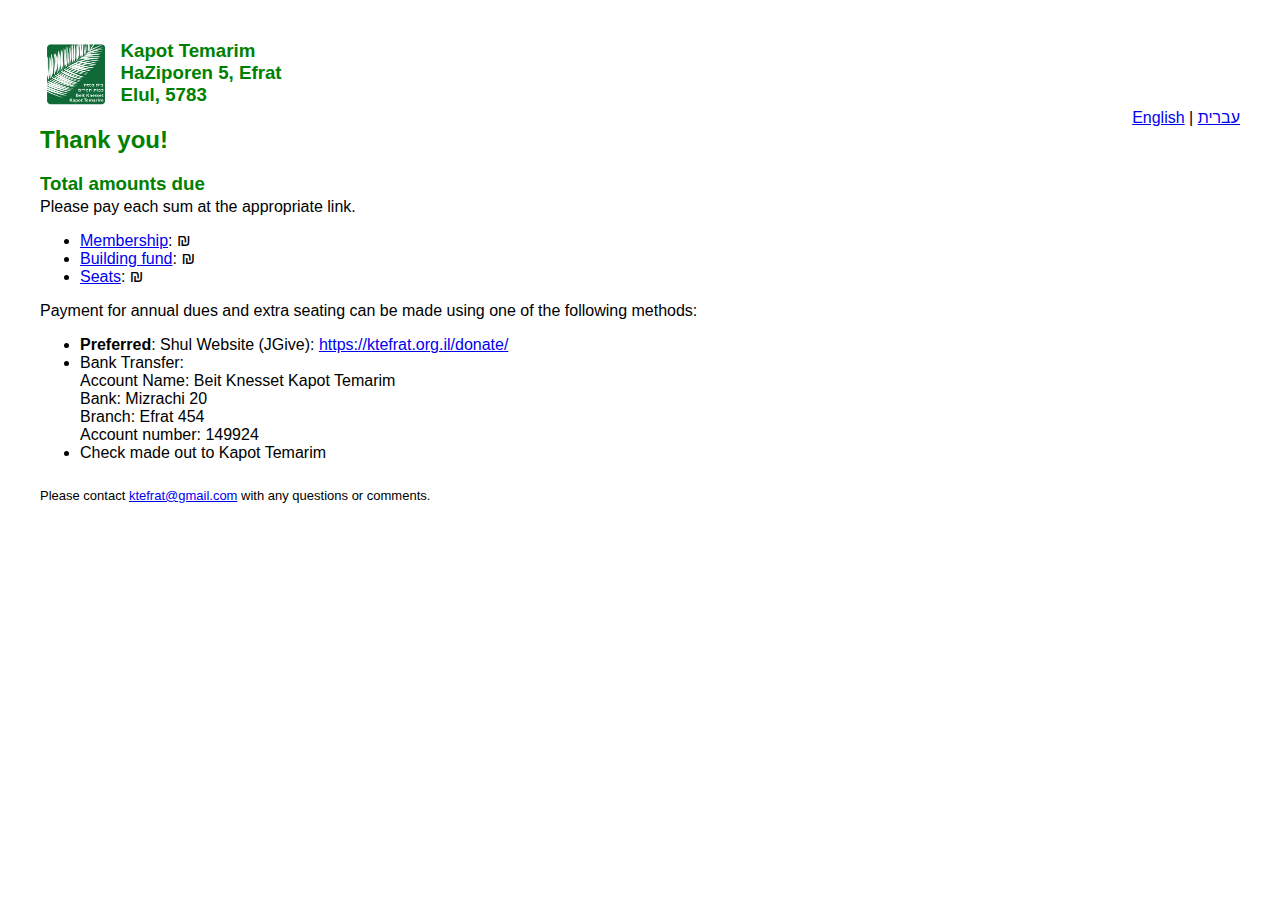
==== thanks.html @ 74a337fb "Separate thank you page" ====
<!DOCTYPE html>
<html>

<head>
    <title>
        Kapot Temarim Yamim Noraim Seating
    </title>
    <link rel="stylesheet" href="css/styles.css">
    <meta charset="UTF-8">
    <meta name="viewport" content="width=device-width, initial-scale=1.0">
</head>

<body>

    <img src="images/logo.png" id="logo">
    <h3 class="heading">
        <span id="kapot">Kapot Temarim</span><br />
        <span id="address">HaZiporen 5, Efrat</span><br />
        <span id="date">Elul, 5783</span>
    </h3>
    <p id="locale"><a id="en" href="#">English</a> | <a id="he" href="#">עברית</a></p>

    <div id="summary">
        <h2 id="thankyou">Thank you!</h2>
        <h3 id="totalsDue">Total amounts due</h3>
        <p id="eachLink">Please pay each sum at the appropriate link.</p>
        <ul>
            <li><a href="https://www.jgive.com/new/en/ils/donation-targets/103157" target="_blank"
                    id="membershipDueLabel">Membership</a>: <span id="membershipDue">0</span>&#8362;</li>
            <li><a href="https://www.jgive.com/new/en/ils/donation-targets/103156" target="_blank"
                    id="buildingFundDueLabel">Building fund</a>: <span id="buildingFundDue">0</span>&#8362;</li>
            <li><a href="https://www.jgive.com/new/en/ils/collect/donation-targets/103135/amount" target="_blank"
                    id="seatsDueLabel">Seats</a>: <span id="seatsDue">0</span>&#8362;</li>
        </ul>

        <p id="methods">Payment for annual dues and extra seating can be made using one of the following methods:</p>
        <ul>
            <li id="methodJGive"><strong>Preferred</strong>: Shul Website (JGive): <a
                    href="https://ktefrat.org.il/donate/" target="_blank">https://ktefrat.org.il/donate/</a></li>
            <li><span id="methodBank">Bank Transfer:</span>
                <br /><span id="accountName">Account Name: Beit Knesset Kapot Temarim</span>
                <br /><span id="bankName">Bank: Mizrachi 20</span>
                <br /><span id="branch">Branch: Efrat 454</span>
                <br /><span id="accountNumber">Account number: 149924</span>
            </li>
            <li id="check">Check made out to Kapot Temarim</li>
        </ul>
    </div>
    <div id="contact">
        Please contact <a href="mailto:ktefrat@gmail.com" target="_blank">ktefrat@gmail.com</a> with any questions or
        comments.
    </div>
    </div>
</body>

<script src="https://ajax.googleapis.com/ajax/libs/jquery/3.6.4/jquery.min.js"></script>
<script src="js/localization.js"></script>
<script src="js/index.js"></script>
<script> 
    $( document ).ready(function() {
        stashEnglish();

        $('#he').on('click', function() {
            localizeHebrew();
        });

        $('#en').on('click', function() {
            localizeEnglish()
        });

        const urlParams = new URLSearchParams(window.location.search);
        if (urlParams.get('language') == "he") {
            localizeHebrew();
        }

        $('#membershipDue').text(urlParams.get('membershipDue'));
        $('#buildingFundDue').text(urlParams.get('buildingFundDue'));
        $('#seatsDue').text(urlParams.get('seatsDue'));

    });
</script>

</html>
---- css/styles.css ----
body {
    font-family: 'Lucida Sans', 'Lucida Sans Regular', 'Lucida Grande', 'Lucida Sans Unicode', Geneva, Verdana, sans-serif;
    margin: 40px;
}

.date {
    font-size: smaller;
}

h2, h3 {
    margin-block-end: 0em;
    color: green;
}

h3~p:first-of-type,
.davenerInput,
.name,
.email,
.totalsTitle~p:first-of-type {
    margin-top: 0.2em;
}

#davenerTitle,
#nameTitle,
#emailTitle,
#memberTitle,
#numDavenersTitle,
#totalsTitle,
#notesTitle {
    margin-bottom: 0em;
    font-weight: bold;
    font-size: small;
}

#logo {
    /* position: absolute; */
    /* top: 40px;
                right: 40px; */
    left: 0px;
    right: 0px;
    height: 4.3em;
    padding-right: 1em;
    float: left;
}

.name,
.gender,
.type,
.grade,
.days {
    margin-bottom: 0.5em;
    display: inline-block;
    white-space: nowrap;
}

.davenerWidget {
    margin-right: 1em;
}

#davenerX {
    display: none;
}

#submitButton {
    margin-top: 1em;
}

.gone {
    display: none;
}

input.error,
select.error {
    border: 1px solid red;
}

label.error {
    color: red;
}

.due {
    font-size: smaller;
    font-weight: bold;
}

#contact {
    margin-top: 2em;
    font-size: small;
}

#locale {
    float: right;
}
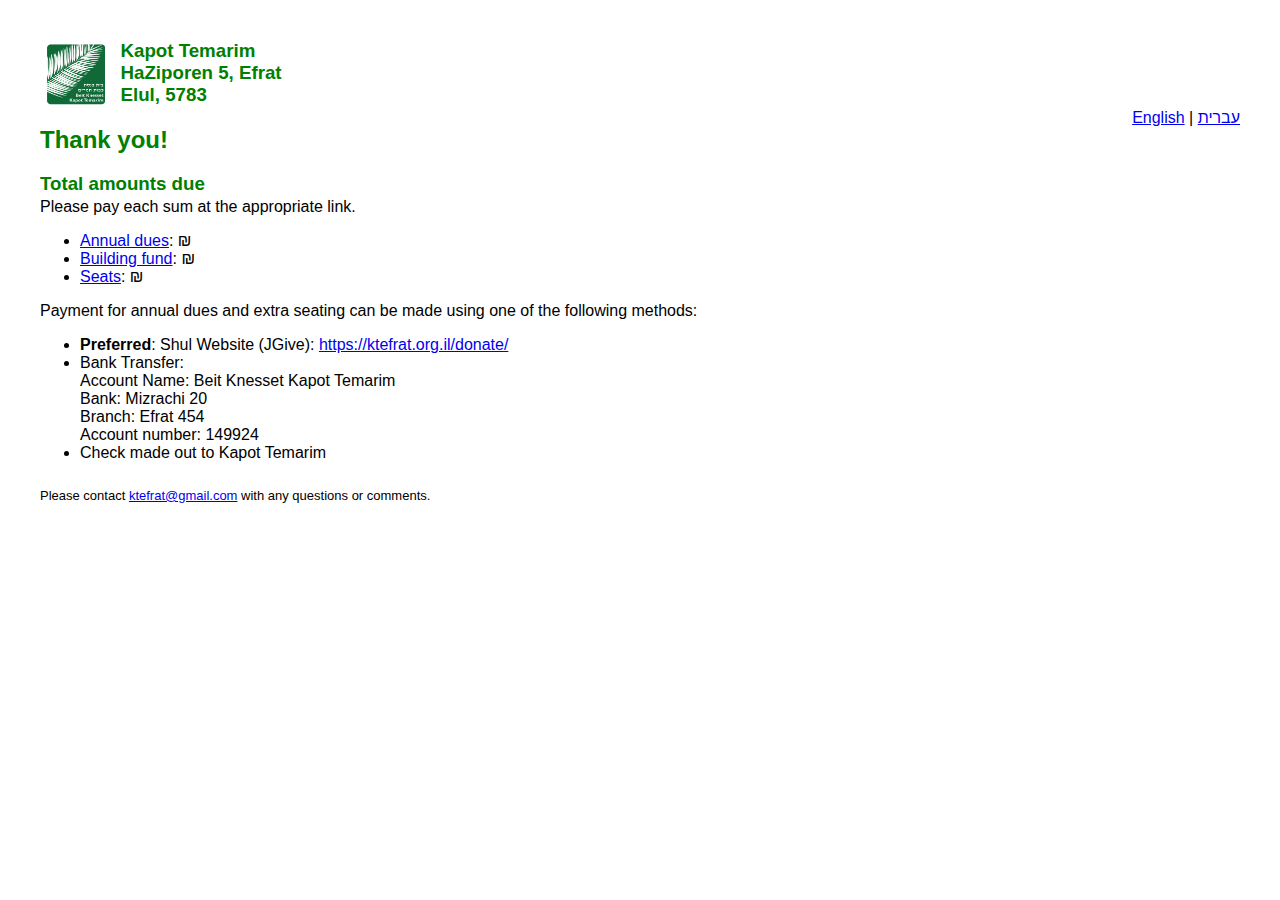
==== commit 9082f071: "Add weekday davener" ====
--- a/thanks.html
+++ b/thanks.html
@@ -26,7 +26,7 @@
         <p id="eachLink">Please pay each sum at the appropriate link.</p>
         <ul>
             <li><a href="https://www.jgive.com/new/en/ils/donation-targets/103157" target="_blank"
-                    id="membershipDueLabel">Membership</a>: <span id="membershipDue">0</span>&#8362;</li>
+                    id="membershipDueLabel">Annual dues</a>: <span id="membershipDue">0</span>&#8362;</li>
             <li><a href="https://www.jgive.com/new/en/ils/donation-targets/103156" target="_blank"
                     id="buildingFundDueLabel">Building fund</a>: <span id="buildingFundDue">0</span>&#8362;</li>
             <li><a href="https://www.jgive.com/new/en/ils/collect/donation-targets/103135/amount" target="_blank"
--- a/css/styles.css
+++ b/css/styles.css
@@ -1,6 +1,7 @@
 body {
     font-family: 'Lucida Sans', 'Lucida Sans Regular', 'Lucida Grande', 'Lucida Sans Unicode', Geneva, Verdana, sans-serif;
     margin: 40px;
+    margin-bottom: 100px;
 }
 
 .date {
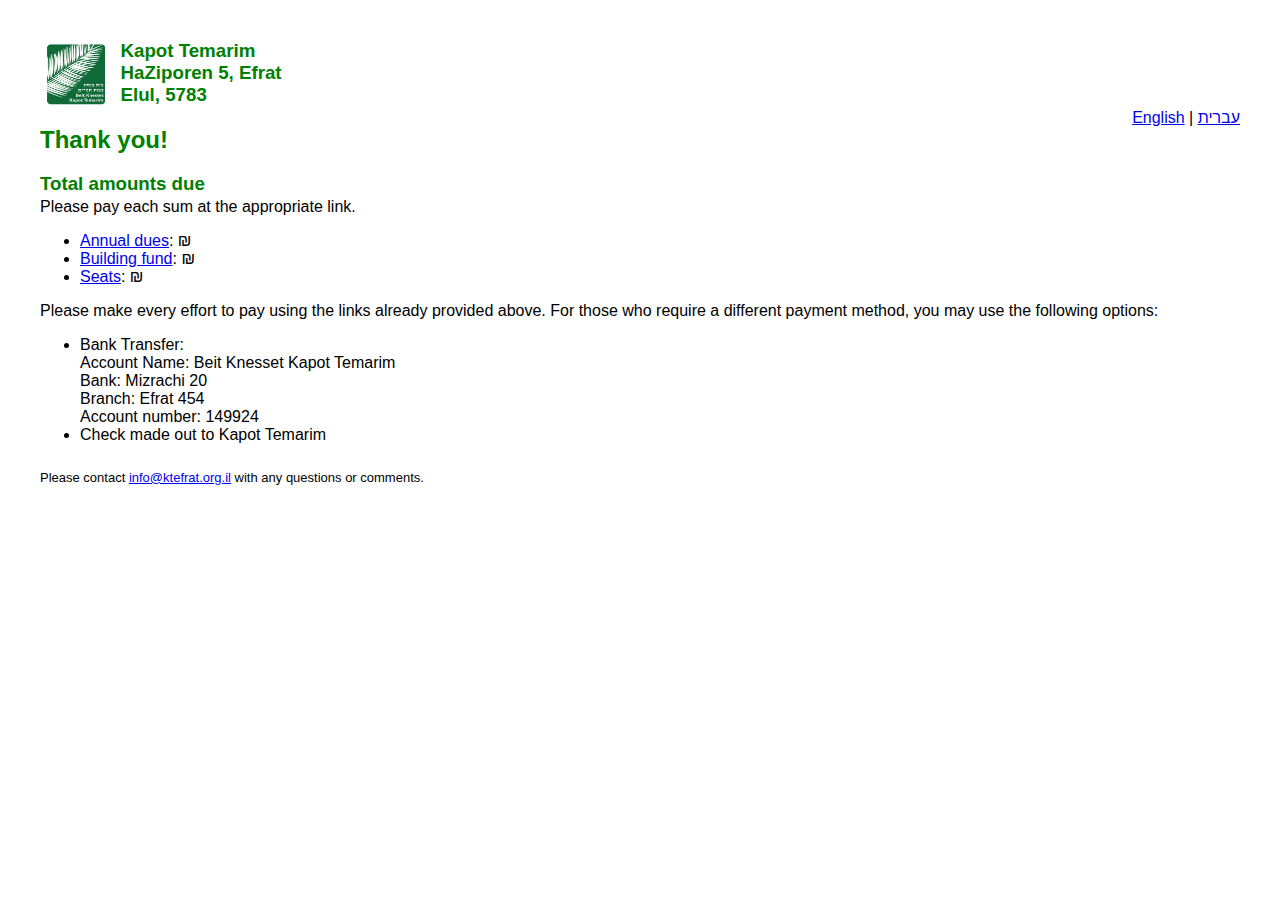
==== commit e194c515: "2024 changes" ====
--- a/thanks.html
+++ b/thanks.html
@@ -25,18 +25,16 @@
         <h3 id="totalsDue">Total amounts due</h3>
         <p id="eachLink">Please pay each sum at the appropriate link.</p>
         <ul>
-            <li><a href="https://www.jgive.com/new/en/ils/donation-targets/103157" target="_blank"
+            <li><a href="https://icom.yaad.net/p/?action=pay&Amount=&Coin=1&FixTash=False&Info=Annual%20Dues&J5=False&Masof=4501681128&MoreData=True&PageLang=ENG&Postpone=False&SendHesh=True&ShowEngTashText=False&Sign=True&Tash=1&UTF8=True&UTF8out=True&action=pay&email=&sendemail=True&tmp=11&signature=79d428c7d6aae39d8634ed3d0edd7b51a8a11698bb680315448667e057f6574c" target="_blank"
                     id="membershipDueLabel">Annual dues</a>: <span id="membershipDue">0</span>&#8362;</li>
-            <li><a href="https://www.jgive.com/new/en/ils/donation-targets/103156" target="_blank"
+            <li><a href="https://pay.hyp.co.il/cgi-bin/yaadpay/yaadpay3ds.pl?Amount=3600&Coin=1&FixTash=False&Info=Building%20Fund&Masof=4501681128&MoreData=True&PageLang=ENG&Postpone=False&SendHesh=True&ShowEngTashText=True&Tash=1&UTF8out=True&action=pay&freq=1&sendemail=True&tmp=11&signature=9a82bde4c243551ccdee8592b0379c75490991da45996eade5c68bfc2e6ac414" target="_blank"
                     id="buildingFundDueLabel">Building fund</a>: <span id="buildingFundDue">0</span>&#8362;</li>
-            <li><a href="https://www.jgive.com/new/en/ils/collect/donation-targets/103135/amount" target="_blank"
+            <li><a href="https://icom.yaad.net/p/?action=pay&Amount=&Coin=1&FixTash=False&Info=Yamim%20Noraim%20Seats&J5=False&Masof=4501681128&MoreData=True&PageLang=ENG&Postpone=False&SendHesh=True&ShowEngTashText=False&Sign=True&Tash=1&UTF8=True&UTF8out=True&action=pay&email=&sendemail=True&tmp=11&signature=f75619bcb01c1d3d743f570cc194065084bbf54033978458be4c90625b703bdc" target="_blank"
                     id="seatsDueLabel">Seats</a>: <span id="seatsDue">0</span>&#8362;</li>
         </ul>
 
-        <p id="methods">Payment for annual dues and extra seating can be made using one of the following methods:</p>
+        <p id="methods">Please make every effort to pay using the links already provided above. For those who require a different payment method, you may use the following options:</p>
         <ul>
-            <li id="methodJGive"><strong>Preferred</strong>: Shul Website (JGive): <a
-                    href="https://ktefrat.org.il/donate/" target="_blank">https://ktefrat.org.il/donate/</a></li>
             <li><span id="methodBank">Bank Transfer:</span>
                 <br /><span id="accountName">Account Name: Beit Knesset Kapot Temarim</span>
                 <br /><span id="bankName">Bank: Mizrachi 20</span>
@@ -47,7 +45,7 @@
         </ul>
     </div>
     <div id="contact">
-        Please contact <a href="mailto:ktefrat@gmail.com" target="_blank">ktefrat@gmail.com</a> with any questions or
+        Please contact <a href="mailto:info@ktefrat.org.il" target="_blank">info@ktefrat.org.il</a> with any questions or
         comments.
     </div>
     </div>
@@ -77,6 +75,31 @@
         $('#buildingFundDue').text(urlParams.get('buildingFundDue'));
         $('#seatsDue').text(urlParams.get('seatsDue'));
 
+        if (urlParams.get('membershipDue') == 0) {
+            $('#membershipDueLabel').removeAttr("href");
+        } else {
+            generateLink(urlParams.get('membershipDue'), language == "en" ? "Annual Dues" : "דמי חבר", urlParams.get('email'), function(response) {
+               $('#membershipDueLabel').attr('href', response.link);
+            }, onLinkError);
+        }
+
+        if (urlParams.get('buildingFundDue') == 0) {
+            $('#buildingFundDueLabel').removeAttr("href");
+        } else {
+            generateLink(urlParams.get('buildingFundDue'), language == "en" ? "Building Fund" : "קרן בניין", urlParams.get('email'), function(response) {
+               $('#buildingFundDueLabel').attr('href', response.link);
+            }, onLinkError);
+        }
+
+        if (urlParams.get('seatsDue') == 0) {
+            $('#seatsDueLabel').removeAttr("href");
+        } else {
+            generateLink(urlParams.get('seatsDue'), language == "en" ? "Seats for Yamim Noraim" : "מקומות לימים נוראים", urlParams.get('email'), function(response) {
+               $('#seatsDueLabel').attr('href', response.link);
+            }, onLinkError);
+        }
+
+
     });
 </script>
 
--- a/css/styles.css
+++ b/css/styles.css
@@ -27,10 +27,13 @@
 #memberTitle,
 #numDavenersTitle,
 #totalsTitle,
-#notesTitle {
+#notesTitle, #elsewhereTitle {
     margin-bottom: 0em;
     font-weight: bold;
     font-size: small;
+}
+#elsewhereTitle {
+    font-weight: normal;
 }
 
 #logo {
@@ -71,7 +74,8 @@
 }
 
 input.error,
-select.error {
+select.error,
+textarea.error {
     border: 1px solid red;
 }
 
@@ -91,4 +95,13 @@
 
 #locale {
     float: right;
+}
+
+#elsewhereSection {
+    margin-top: 2em;
+    margin-bottom: 2em;
+}
+
+#elsewhere {
+    margin-bottom: 0.5em;
 }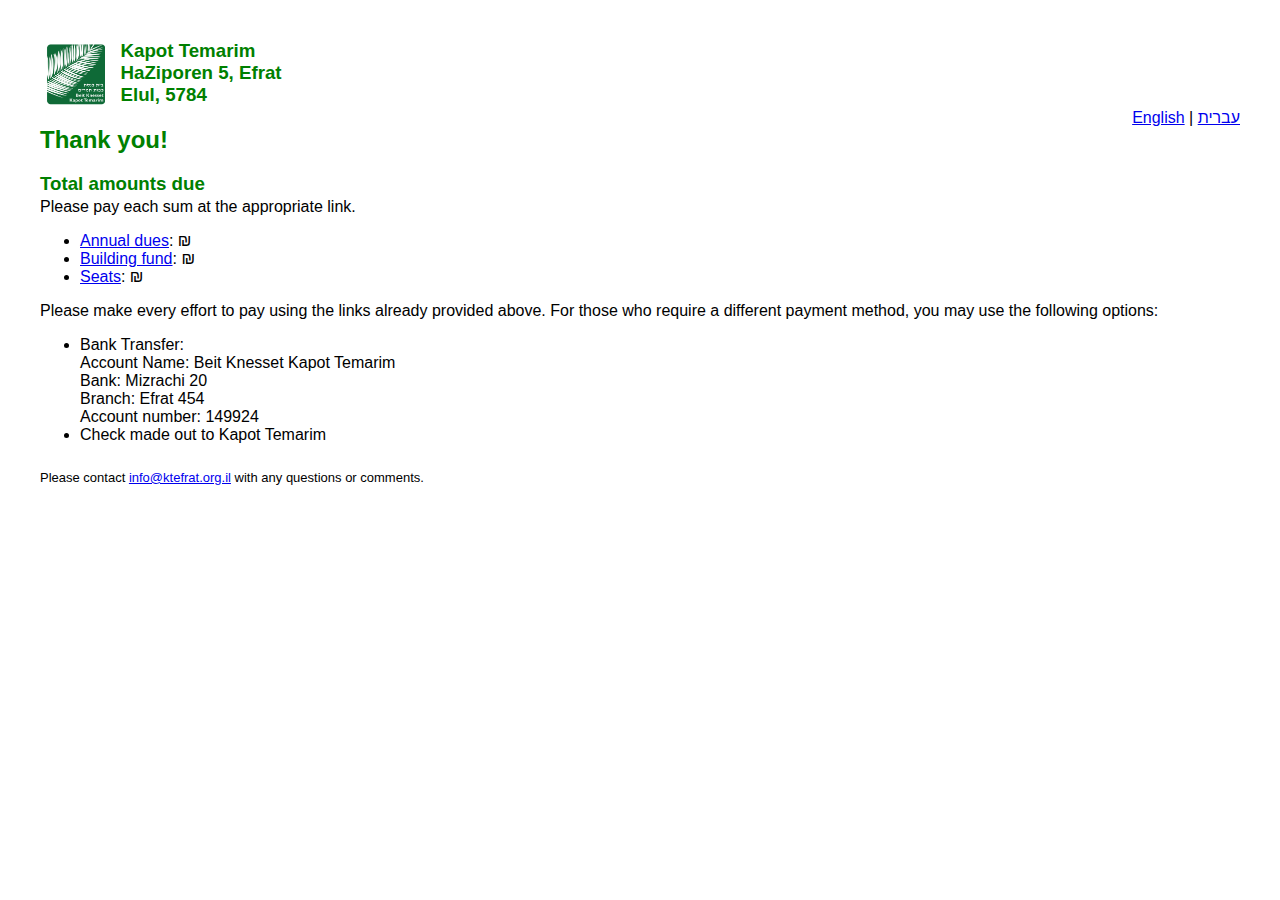
==== commit c02dc6b0: "Small tweaks" ====
--- a/thanks.html
+++ b/thanks.html
@@ -16,7 +16,7 @@
     <h3 class="heading">
         <span id="kapot">Kapot Temarim</span><br />
         <span id="address">HaZiporen 5, Efrat</span><br />
-        <span id="date">Elul, 5783</span>
+        <span id="date">Elul, 5784</span>
     </h3>
     <p id="locale"><a id="en" href="#">English</a> | <a id="he" href="#">עברית</a></p>
 
